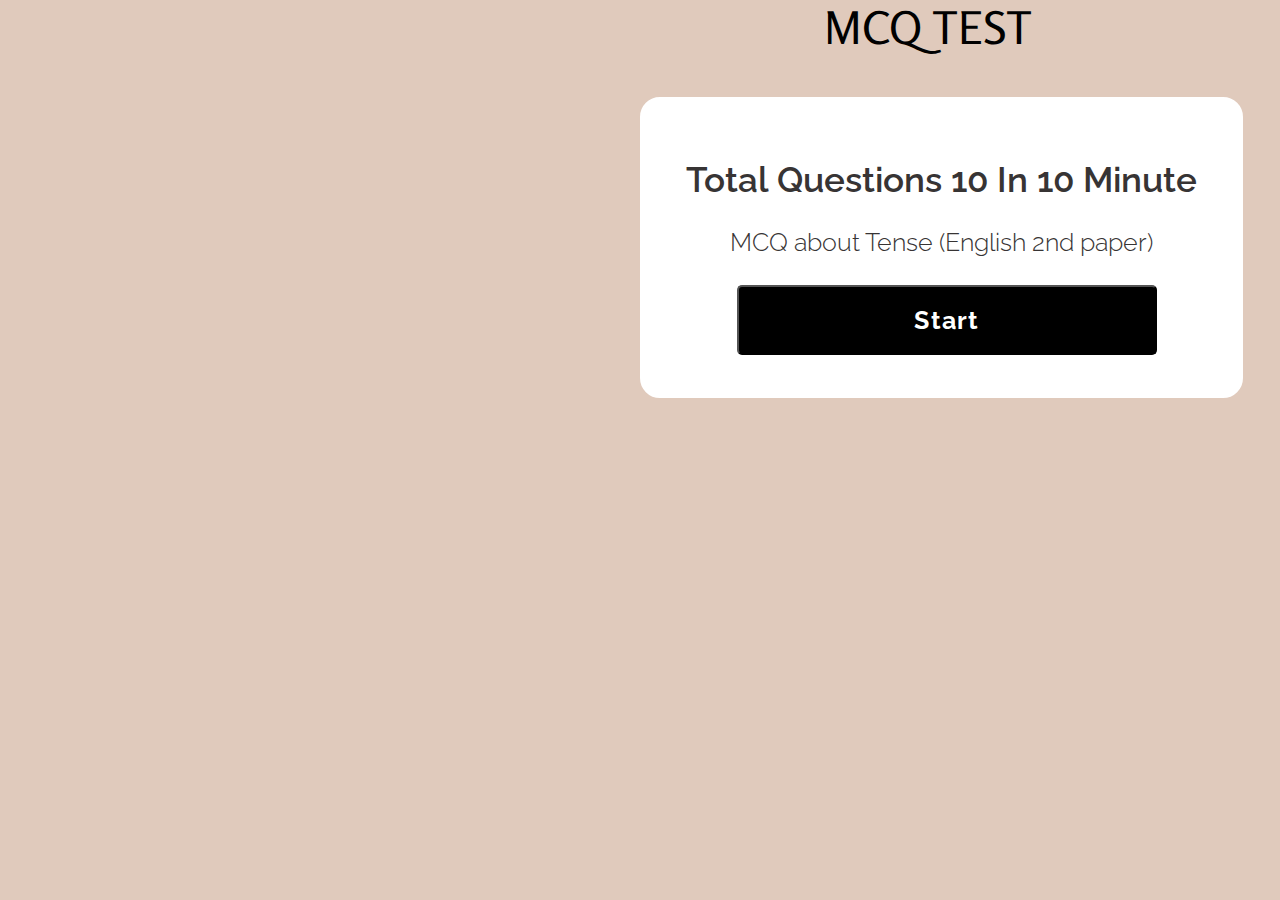
==== index.html @ 083d30c7 "upto form" ====
<!DOCTYPE html>
<html lang="en">

<head>
    <meta charset="UTF-8">
    <meta http-equiv="X-UA-Compatible" content="IE=edge">
    <meta name="viewport" content="width=device-width, initial-scale=1.0">
    <title>Techhome Challenge</title>
    <link rel="stylesheet" href="./style/custom.css">

</head>

<body style="background-color:#E0CABC;">
    <section id="home" class="full-wrapper" >
        <div class="container">
            <div class="divider">
                <div class="banner-img">
                    <img src="./assets/images/homepage_avatar.png" alt="">
                </div>
                <div class="banner-details">
                    <h2 class="title">MCQ TEST</h2>
                    <div class="details-box">
                        <h4 class="instruction">Total Questions <span id="total-question"> 10</span> In <span
                                id="total-time">10</span> Minute</h4>
                        <h5 class="topic">MCQ about Tense (English 2nd paper)</h5>

                        <a href="./mcq.html">
                            <button class="call-to-action-button">Start</button>
                        </a>
                    </div>
                </div>
            </div>
        </div>
    </section>


    <script src="./js/script.js"></script>
</body>

</html>
---- style/custom.css ----
@import url('https://fonts.googleapis.com/css2?family=Rosario:wght@300&display=swap');
@import url('https://fonts.googleapis.com/css2?family=Raleway:wght@300;400;500;600;700;800;900&display=swap');

:root {
    --home_bg: #E0CABC;
    --mcq_bg: #B0B8FF;
    --result_bg: #E0CABC;
    --timeout_bg: linear-gradient(to right, #FF646D, #F45656);
    --font_rosario: 'Rosario', sans-serif;
    --font_raleway: 'Raleway', sans-serif;
}

* {
    margin: 0;
    padding: 0;
    box-sizing: border-box;
}

ul {
    list-style-type: none;
}

img {
    vertical-align: middle;
}

a {
    text-decoration: none;
}

/* common css ends */

.full-wrapper {
    width: 100%;
    height: 100vh;
}

.container {
    width: 90%;
    margin: 0 auto;
}

.divider {
    display: flex;
    align-items: center;
}

.banner-img {
    width: 50%;
}

.banner-img img {
    width: 90%;
}

.banner-details {
    width: 50%;
}

.title {
    font-family: var(--font_rosario);
    font-size: 45px;
    font-weight: 400;
    text-align: center;
    margin-bottom: 42px;
}

.details-box {
    width: 603px;
    height: 301px;
    border: 2px solid white;
    background-color: #ffffff;
    box-shadow: 0px, 4px rgba(0, 0, 0, 0.1);
    border-radius: 20px;
    -webkit-border-radius: 20px;
    -moz-border-radius: 20px;
    -ms-border-radius: 20px;
    -o-border-radius: 20px;
    box-shadow: 0px, 4px, 70px, 0 rgba(0, 0, 0, 0.1);
}

.instruction {
    font-family: var(--font_raleway);
    font-size: 35px;
    font-weight: 600;
    line-height: 41px;
    text-align: center;
    color: #373434;
    margin-top: 60px;

}

.topic {
    font-family: var(--font_raleway);
    font-size: 25px;
    font-weight: 300;
    line-height: 29px;
    text-align: center;
    color: #373434;
    margin: 28px 0px;

}

.call-to-action-button {
    font-family: var(--font_raleway);
    font-size: 25px;
    font-weight: 700;
    line-height: 29px;
    letter-spacing: .05em;
    text-align: center;
    height: 70px;
    width: 420px;
    color: white;
    background-color: #000000;
    margin-left: 95px;
    border-radius: 5px;
    -webkit-border-radius: 5px;
    -moz-border-radius: 5px;
    -ms-border-radius: 5px;
    -o-border-radius: 5px;
}

/* home page ends */

/* mcq page starts */

.exam-contents {
    width: 780px;
    margin: 0 auto;
    display: flex;
    flex-direction: column;
}

.exam-header {
    width: 773px;
    height: 117px;
    background: #FFFFFF;
    display: flex;
    justify-content: center;
    align-items: center;
    border-radius: 20px;
    -webkit-border-radius: 20px;
    -moz-border-radius: 20px;
    -ms-border-radius: 20px;
    -o-border-radius: 20px;
    margin-top: 100px;
    margin-bottom: 33px;
}

.exam-header h3 {
    font-family: var(--font_raleway);
    font-size: 30px;
    font-weight: 700;
    line-height: 35px;
    letter-spacing: 0em;
}

.finish_button {
    font-family: var(--font_raleway);
    font-size: 25px;
    font-weight: 700;
    line-height: 29px;
    letter-spacing: .05em;
    text-align: center;
    height: 56px;
    width: 228px;
    color: white;
    background-color: #000000;
    margin-left: 95px;
    border-radius: 5px;
    -webkit-border-radius: 5px;
    -moz-border-radius: 5px;
    -ms-border-radius: 5px;
    -o-border-radius: 5px;
}

#exam-questions {
    width: 773px;
}

#single_question {
    height: 303px;
    width: 773px;
    background: #FFFFFF;
    border-radius: 20px;
    -webkit-border-radius: 20px;
    -moz-border-radius: 20px;
    -ms-border-radius: 20px;
    -o-border-radius: 20px;
    padding: 42px;
}

#question {
    font-family: var(--font_raleway);
    font-size: 30px;
    font-weight: 700;
    line-height: 35px;
    letter-spacing: 0em;
    text-align: left;
}
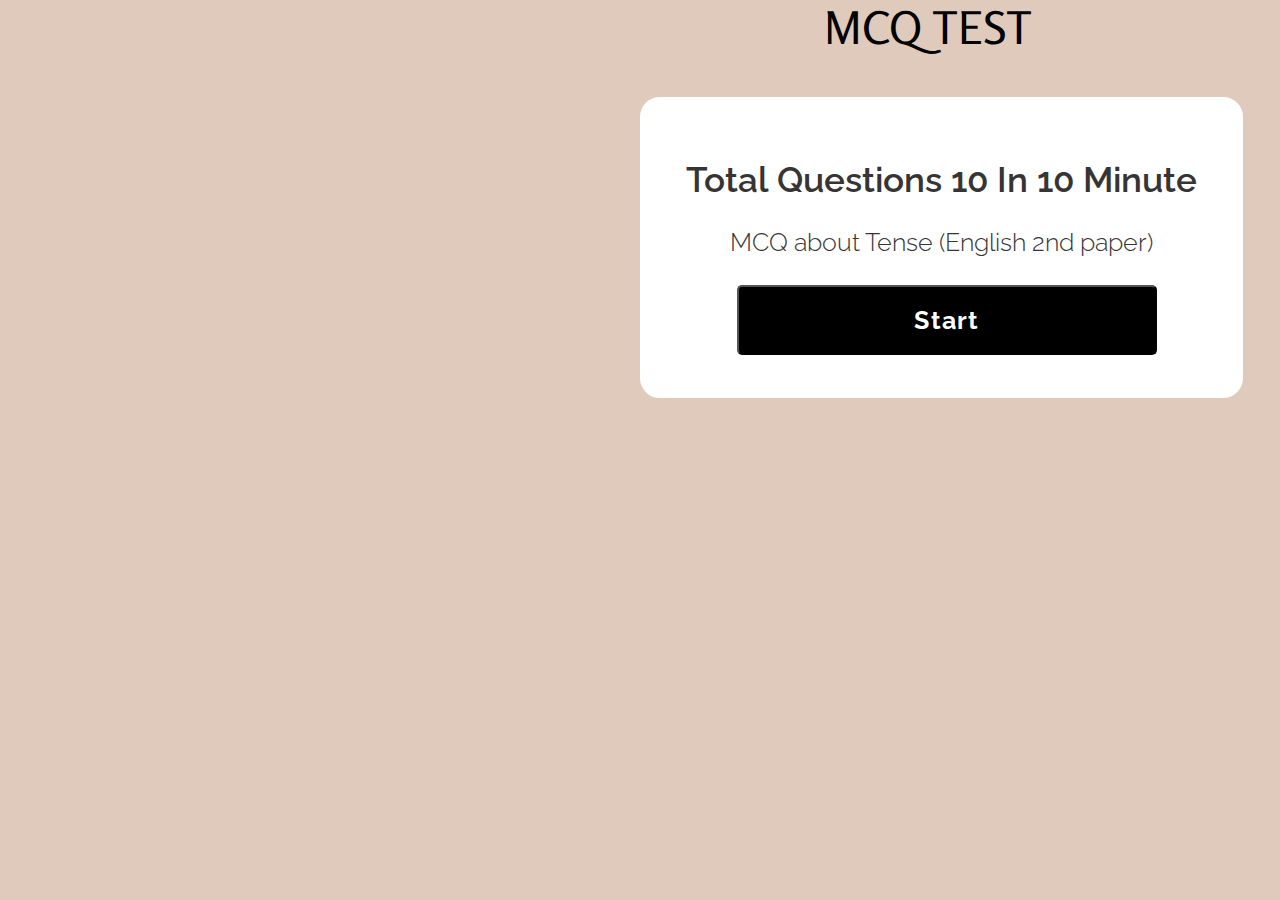
==== commit aaf1c4d4: "result done" ====
--- a/index.html
+++ b/index.html
@@ -10,8 +10,13 @@
 
 </head>
 
-<body style="background-color:#E0CABC;">
-    <section id="home" class="full-wrapper" >
+<body>
+
+    <!-- =========================
+        home page starts
+    ========================== -->
+
+    <section id="home" class="full-wrapper" style="background-color:#E0CABC;">
         <div class="container">
             <div class="divider">
                 <div class="banner-img">
@@ -20,21 +25,96 @@
                 <div class="banner-details">
                     <h2 class="title">MCQ TEST</h2>
                     <div class="details-box">
-                        <h4 class="instruction">Total Questions <span id="total-question"> 10</span> In <span
+                        <h4 class="instruction">Total Questions <span id="total-questions"></span> In <span
                                 id="total-time">10</span> Minute</h4>
                         <h5 class="topic">MCQ about Tense (English 2nd paper)</h5>
 
-                        <a href="./mcq.html">
-                            <button class="call-to-action-button">Start</button>
-                        </a>
+                        <button onclick="openMcq()" class="call-to-action-button">Start</button>
                     </div>
                 </div>
             </div>
         </div>
     </section>
+    <!-- =========================
+        home page ends
+    ========================== -->
+
+    <!-- =========================
+        mcq page starts
+    ========================== -->
+    <section id="mcq_page" style="background-color:#B0B8FF;">
+        <div class="container">
+            <div class="exam-contents">
+                <div class="exam-header"
+                    style="position: sticky; top:0; box-shadow: 0px 5px 5px 0px rgba(0, 0, 0, 0.129);">
+                    <h3>Remaining Time: <span id="timer" style="margin-left:10px ; font-size: 40px;"></span></h3>
+
+                    <button type="button" id="finish_button" class="finish_button"
+                        onclick="displayResult()">Finish</button>
+
+                </div>
+                <div id="exam-questions">
+
+                </div>
+            </div>
+        </div>
+    </section>
+    <!-- =========================
+        mcq page ends
+    ========================== -->
 
 
-    <script src="./js/script.js"></script>
+    <!-- =========================
+        result page starts
+    ========================== -->
+    <section id="result-page"
+        style="background-image:linear-gradient(to right, #FFDF64, #F4D456); height: 100vh; display: flex;justify-content:center; align-items:center;">
+        <div class="result-box"
+            style="width:435px; height: 563px; background-color: white; border-radius: 20px; padding: 45px;  box-shadow: 0px, 4px, 60px, 5px rgba(0, 0, 0, 0.1);">
+            <img src="./assets/images/badge.jpg" alt="" width="250px" style="display: block; margin:0 auto;">
+            <h4
+                style="font-family: Raleway;font-size: 45px;font-weight: 700;line-height: 53px;letter-spacing: 0em; text-align: center; margin-top: 10px;">
+                MCQ Result </h4>
+
+            <h5 style="font-family: Raleway;font-size: 25px; font-weight: 400;line-height: 29px;
+            letter-spacing: 0em; text-align: center; margin-top: 16px; margin-bottom: 45px; ">You got <span
+                    style="font-size: 28px; font-weight: 600;" id="total-score"></span> Score</h5>
+
+            <a href="">
+                <button class="medium-call-to-action-button">START AGAIN</button>
+            </a>
+        </div>
+        <!-- =========================
+        result page ends
+    ========================== -->
+
+        <!-- =========================
+        timeout page starts
+    ========================== -->
+
+        <section id="timeout-page"
+            style="background-image:linear-gradient(to right, #FF646D, #F45656); height: 100vh; display: flex;justify-content: center; align-items: center;">
+            <div class="result-box"
+                style="width:435px; height: 521px; background-color: white; border-radius: 20px; padding: 45px;  box-shadow: 0px, 4px, 60px, 5px rgba(0, 0, 0, 0.1);">
+                <img src="./assets/images/clock.jpg" alt="" width="272px" style="display: block; margin:0 auto;">
+
+                <h4
+                    style="font-family: Raleway;font-size: 45px;font-weight: 700;line-height: 53px;letter-spacing: 0em; text-align: center; margin-top: 10px; margin-bottom: 45px;">
+                    TIME OUT </h4>
+
+                <a href="">
+                    <button class="medium-call-to-action-button">START AGAIN</button>
+                </a>
+            </div>
+        </section>
+
+        <!-- =========================
+        timeout page ends
+    ========================== -->
+
+
+
+        <script src="./js/script.js"></script>
 </body>
 
 </html>--- a/style/custom.css
+++ b/style/custom.css
@@ -28,7 +28,6 @@
     text-decoration: none;
 }
 
-/* common css ends */
 
 .full-wrapper {
     width: 100%;
@@ -44,6 +43,8 @@
     display: flex;
     align-items: center;
 }
+
+/* common css ends */
 
 .banner-img {
     width: 50%;
@@ -113,6 +114,23 @@
     color: white;
     background-color: #000000;
     margin-left: 95px;
+    border-radius: 5px;
+    -webkit-border-radius: 5px;
+    -moz-border-radius: 5px;
+    -ms-border-radius: 5px;
+    -o-border-radius: 5px;
+}
+.medium-call-to-action-button {
+    font-family: var(--font_raleway);
+    font-size: 25px;
+    font-weight: 700;
+    line-height: 29px;
+    letter-spacing: .05em;
+    text-align: center;
+    height: 70px;
+    width: 344px;
+    color: white;
+    background-color: #000000;
     border-radius: 5px;
     -webkit-border-radius: 5px;
     -moz-border-radius: 5px;
@@ -188,13 +206,31 @@
     -ms-border-radius: 20px;
     -o-border-radius: 20px;
     padding: 42px;
-}
-
-#question {
-    font-family: var(--font_raleway);
-    font-size: 30px;
+    margin-bottom: 15px;
+}
+
+.question , .question span{
+    font-family: var(--font_raleway);
+    font-size: 28px;
     font-weight: 700;
     line-height: 35px;
     letter-spacing: 0em;
     text-align: left;
-}+    margin-bottom: 13px;
+}
+
+
+.option {
+    font-family: var(--font_raleway);
+    font-size: 26px;
+    font-weight: 400;
+    line-height: 35px;
+    letter-spacing: 0em;
+    text-align: left;
+    cursor: pointer;
+}
+
+#option input{
+    height: 18px;
+    width: 18px;
+}
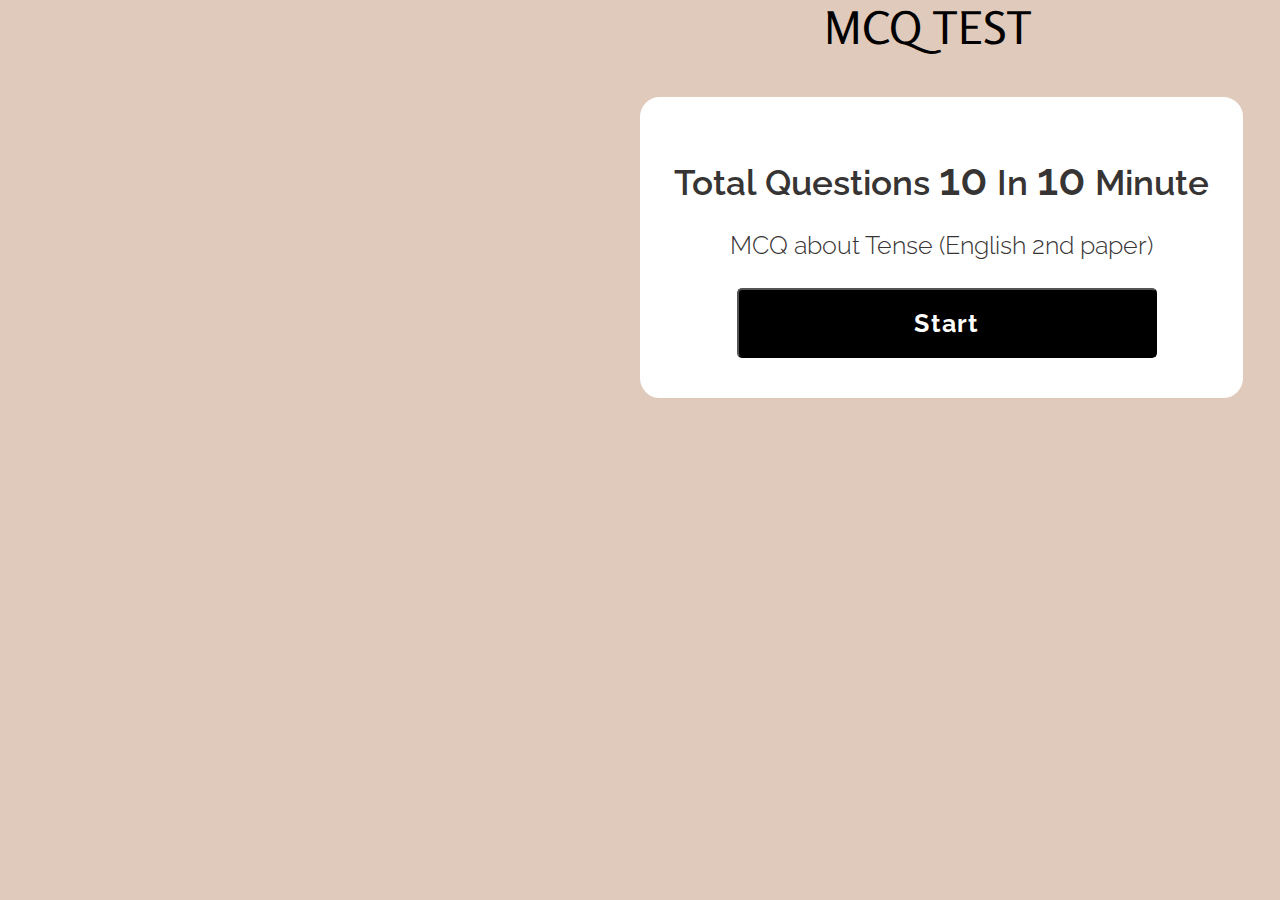
==== commit 31ddeaac: "done" ====
--- a/index.html
+++ b/index.html
@@ -25,8 +25,9 @@
                 <div class="banner-details">
                     <h2 class="title">MCQ TEST</h2>
                     <div class="details-box">
-                        <h4 class="instruction">Total Questions <span id="total-questions"></span> In <span
-                                id="total-time">10</span> Minute</h4>
+                        <h4 class="instruction">Total Questions <span id="total-questions"
+                                style="font-size:45px;"></span> In <span id="total-time"
+                                style="font-size:45px;">10</span> Minute</h4>
                         <h5 class="topic">MCQ about Tense (English 2nd paper)</h5>
 
                         <button onclick="openMcq()" class="call-to-action-button">Start</button>
@@ -47,7 +48,7 @@
             <div class="exam-contents">
                 <div class="exam-header"
                     style="position: sticky; top:0; box-shadow: 0px 5px 5px 0px rgba(0, 0, 0, 0.129);">
-                    <h3>Remaining Time: <span id="timer" style="margin-left:10px ; font-size: 40px;"></span></h3>
+                    <h3>Remaining Time: <span id="timer" style=" margin-left:10px ; font-size:40px;"></span></h3>
 
                     <button type="button" id="finish_button" class="finish_button"
                         onclick="displayResult()">Finish</button>
@@ -92,16 +93,11 @@
         timeout page starts
     ========================== -->
 
-        <section id="timeout-page"
-            style="background-image:linear-gradient(to right, #FF646D, #F45656); height: 100vh; display: flex;justify-content: center; align-items: center;">
-            <div class="result-box"
-                style="width:435px; height: 521px; background-color: white; border-radius: 20px; padding: 45px;  box-shadow: 0px, 4px, 60px, 5px rgba(0, 0, 0, 0.1);">
+        <section id="timeout-page" style="background-image:linear-gradient(to right, #FF646D, #F45656); height: 100vh; display: flex;justify-content: center; align-items: center;">
+            <div class="result-box" style="width:435px; height: 521px; background-color: white; border-radius: 20px; padding: 45px;  box-shadow: 0px, 4px, 60px, 5px rgba(0, 0, 0, 0.1);">
                 <img src="./assets/images/clock.jpg" alt="" width="272px" style="display: block; margin:0 auto;">
-
-                <h4
-                    style="font-family: Raleway;font-size: 45px;font-weight: 700;line-height: 53px;letter-spacing: 0em; text-align: center; margin-top: 10px; margin-bottom: 45px;">
+                <h4 style="font-family: Raleway;font-size: 45px;font-weight: 700;line-height: 53px;letter-spacing: 0em; text-align: center; margin-top: 10px; margin-bottom: 45px;">
                     TIME OUT </h4>
-
                 <a href="">
                     <button class="medium-call-to-action-button">START AGAIN</button>
                 </a>
@@ -112,8 +108,6 @@
         timeout page ends
     ========================== -->
 
-
-
         <script src="./js/script.js"></script>
 </body>
 
